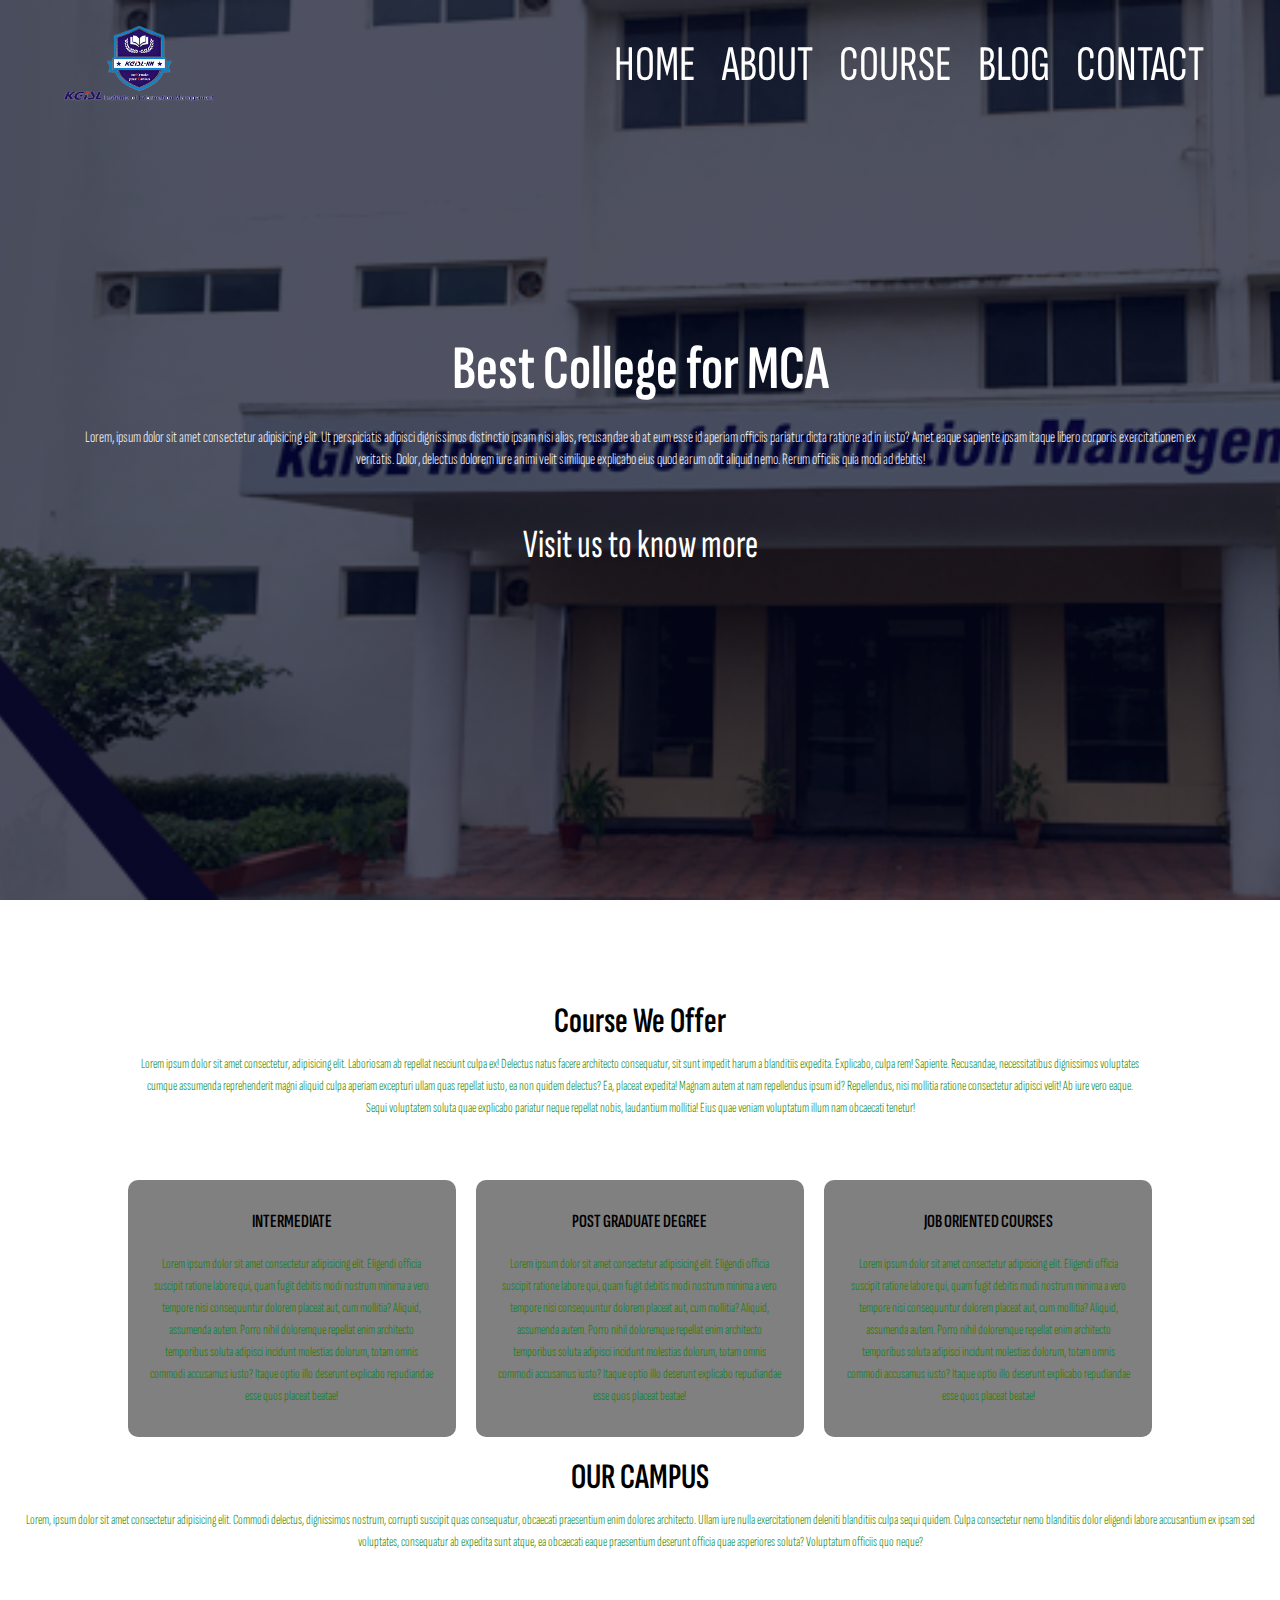
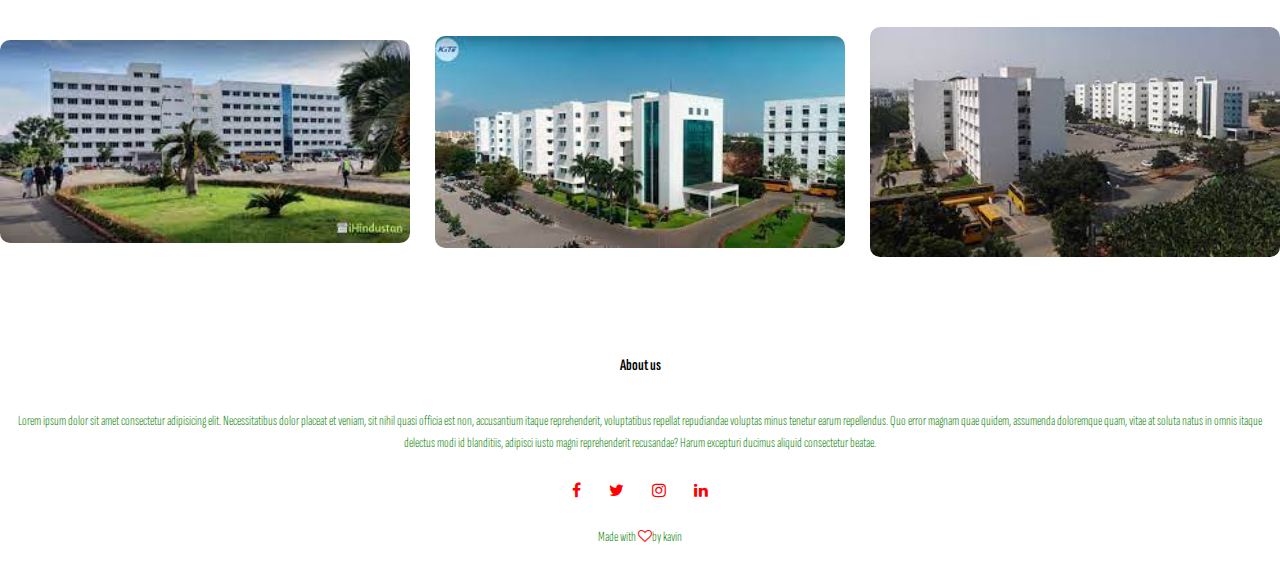
==== program1/index.html @ e0fa2a8f "first commit" ====
<!DOCTYPE html>
<html lang="en">
<head>
    <meta charset="UTF-8">
    <meta http-equiv="X-UA-Compatible" content="IE=edge">
    <meta name="viewport" content="width=device-width, initial-scale=1.0">
    <title>KGiSL IIM::COLLEGE WEBSITE </title>
    <link rel="stylesheet" href="style.css">
    <link rel="preconnect" href="https://fonts.googleapis.com">
<link rel="preconnect" href="https://fonts.gstatic.com" crossorigin>
<link href="https://fonts.googleapis.com/css2?family=Poppins:ital,wght@0,300;0,400;1,300;1,400&family=Sofia+Sans+Extra+Condensed:ital,wght@1,200&display=swap" rel="stylesheet">
<link rel="stylesheet" href="https://cdnjs.cloudflare.com/ajax/libs/font-awesome/4.7.0/css/font-awesome.min.css">
</head>
<body>
    <section class="header">
        <nav>
            <a href="index.html"><img src="images/logo001.png" alt="KGiSL IIM"></a>
<div class="nav-link">
    <ul>
        <li><a href="">HOME</a></li>
        <li><a href="">ABOUT</a></li>
        <li><a href="">COURSE</a></li>
        <li><a href="">BLOG</a></li>
        <li><a href="">CONTACT</a></li>

    </ul>
</div>
 </nav>
 <div class="text-box">
    <h1>Best College for MCA</h1>
    <p>Lorem, ipsum dolor sit amet consectetur adipisicing elit. Ut perspiciatis adipisci dignissimos distinctio ipsam nisi alias, recusandae ab at eum esse id aperiam officiis pariatur dicta ratione ad in iusto?
    Amet eaque sapiente ipsam itaque libero corporis exercitationem ex veritatis. Dolor, delectus dolorem iure animi velit similique explicabo eius quod earum odit aliquid nemo. Rerum officiis quia modi ad debitis!
    </p>
    <a href="" class="hero-btn">Visit us to know more</a>
 </div>
    </section>
    <!-- Course -->
    <section class="Course">
<h1>Course We Offer</h1>
<p>Lorem ipsum dolor sit amet consectetur, adipisicing elit.
    Laboriosam ab repellat nesciunt culpa ex! Delectus natus facere architecto consequatur, 
    sit sunt impedit harum a blanditiis expedita. Explicabo, culpa rem! Sapiente.
Recusandae, necessitatibus dignissimos voluptates cumque assumenda reprehenderit magni aliquid culpa 
aperiam excepturi ullam quas repellat iusto, ea non quidem delectus? Ea, placeat expedita! Magnam autem at nam repellendus ipsum id?
Repellendus, nisi mollitia ratione consectetur adipisci velit! Ab iure vero eaque. Sequi voluptatem soluta quae explicabo pariatur 
neque repellat nobis, laudantium mollitia! Eius quae veniam voluptatum illum nam obcaecati tenetur!</p>
<div class="row">
    <div class="course-col">
        <h3>INTERMEDIATE</h3>
        <p>Lorem ipsum dolor sit amet consectetur adipisicing elit. Eligendi officia suscipit ratione labore qui, quam fugit debitis modi nostrum minima a vero tempore nisi consequuntur dolorem placeat aut, cum mollitia?
        Aliquid, assumenda autem. Porro nihil doloremque repellat enim architecto temporibus soluta adipisci incidunt molestias dolorum, totam omnis commodi accusamus iusto? Itaque optio illo deserunt explicabo repudiandae esse quos placeat beatae!</p>
    </div>

    <div class="course-col">
        <h3>POST GRADUATE DEGREE</h3>
        <p>Lorem ipsum dolor sit amet consectetur adipisicing elit. Eligendi officia suscipit ratione labore qui, quam fugit debitis modi nostrum minima a vero tempore nisi consequuntur dolorem placeat aut, cum mollitia?
        Aliquid, assumenda autem. Porro nihil doloremque repellat enim architecto temporibus soluta adipisci incidunt molestias dolorum, totam omnis commodi accusamus iusto? Itaque optio illo deserunt explicabo repudiandae esse quos placeat beatae!</p>
    </div>

    <div class="course-col">
        <h3>JOB ORIENTED COURSES</h3>
        <p>Lorem ipsum dolor sit amet consectetur adipisicing elit. Eligendi officia suscipit ratione labore qui, quam fugit debitis modi nostrum minima a vero tempore nisi consequuntur dolorem placeat aut, cum mollitia?
        Aliquid, assumenda autem. Porro nihil doloremque repellat enim architecto temporibus soluta adipisci incidunt molestias dolorum, totam omnis commodi accusamus iusto? Itaque optio illo deserunt explicabo repudiandae esse quos placeat beatae!</p>
    </div>
</div>
    </section>
    <secition class="campus">
        <h1>OUR CAMPUS</h1>
        <p>Lorem, ipsum dolor sit amet consectetur adipisicing elit. Commodi delectus, dignissimos nostrum, corrupti suscipit quas consequatur, obcaecati praesentium enim dolores architecto. Ullam iure nulla exercitationem deleniti blanditiis culpa sequi quidem.
        Culpa consectetur nemo blanditiis dolor eligendi labore accusantium ex ipsam sed voluptates, consequatur ab expedita sunt atque, ea obcaecati eaque praesentium deserunt officia quae asperiores soluta? Voluptatum officiis quo neque?</p>
        <div class="row">
            <div class="campus-col">
                <img src="images/campus1.jpg">
            
            <div class="layer">
                <h3>campus1</h3>  </div>
            </div>

            <div class="campus-col">
                <img src="images/campus02.jpg">
            
            <div class="layer">
                <h3>campus2</h3>  </div>
            </div>

            <div class="campus-col">
                <img src="images/campus3.jpg">
            
            <div class="layer">
                <h3>campus3</h3></div>
            </div>
        </div>
    </secition>
<!-- Footer -->
<section class="footer">
    <h4>About us</h4>
    <p>
        Lorem ipsum dolor sit amet consectetur adipisicing elit. Necessitatibus dolor placeat et veniam, sit nihil quasi officia est non, accusantium itaque reprehenderit, voluptatibus repellat repudiandae voluptas minus tenetur earum repellendus.
        Quo error magnam quae quidem, assumenda doloremque quam, vitae at soluta natus in omnis itaque delectus modi id blanditiis, adipisci iusto magni reprehenderit recusandae? Harum excepturi ducimus aliquid consectetur beatae.
    </p>

    <div class="icons">
          <i class="fa fa-facebook"></i>
          <i class="fa fa-twitter"></i>
          <i class="fa fa-instagram"></i>
          <i class="fa fa-linkedin"></i>
    </div>
<p>Made with <i class="fa fa-heart-o"></i>by kavin</p>

</section>


</body>
</html>
---- program1/style.css ----
*{
    margin:0;
    padding:0;
    font-family: 'Poppins', sans-serif;
font-family: 'Sofia Sans Extra Condensed', sans-serif;
}

/* Header */

.header
{
   min-height: 100vh;
   width:100% ; 
    background-image:linear-gradient(rgba(4,7,30,0.7),rgba(4,7,30,0.7)),url(images/college.png); 
   background-position: center;
   background-size: cover;
   position:relative;

}
nav{
    display: flex;
    padding:2% 5%;
    justify-content: space-between;
    align-items: center;
}
nav img
{
    width:150px;
    
}
.nav-link
{
    flex:1;
    text-align: right;
}
.nav-link ul li
{
list-style-type: none;
display: inline-block;
padding: 8px 12px;
position: relative;
}
.nav-link ul li a{
    text-decoration: none;
    color: white;
    font-size:50px ;
}
.nav-link ul li::after
{
    content: '';
    width: 0%;
    height: 2px;
    background-color: #f44336;
    display: block;
    margin: auto;
    transition: 0.25s;
}
.nav-link ul li:hover::after
{
    width: 100%;

}
.text-box
{
    width: 90%;
    color: #ffff;
    position: absolute;
    top: 50%;
    left: 50%;
    text-align: center;
    transform: translate(-50%,-50%);
} 
.text-box h1{
    font-size: 62px;
}
.text-box p
{
    margin: 10px 0 40px;
    font-size: 16px;
    color: #ffff;
}

.hero-btn
{
    display: inline;
    text-decoration: none;
    color: #fff;
    font-size: 40px;
    padding: 15px 30px;
    background: transparent;
    position: relative;
    cursor: pointer;
}
.hero-btn:hover
{
    border: 2px solid #f44336;
    background: #f44336;
    transition: 1s;
    border-radius: 10px;
    
}

/* Course */
.Course
{
    width: 80%;
    margin: auto;
    text-align: center;
    padding-top: 100px;
}
h1
{
    font-size: 36px;
    font-weight: 600;
}
p
{
    font-size: 14px;
    color: green;
    font-weight: 300;
    line-height: 22px;
    padding: 10px;
}
.row
{
    margin-top: 5%;
    display: flex;
    justify-content: space-between;
    align-items: center;
}
.course-col
{
flex-basis: 32%;
border-radius:10px;
background: grey;
padding: 20px 12px;
box-sizing: border-box;
transition: 0.5s;
}

h3{
    text-align: center;
    font-weight: 600;
    margin: 10px 0;
}
.course-col:hover{
    box-shadow: 0 0 20px 0px rgba(51, 51, 51, 0.6);
}
/* Campus */
.campus
{
    width:80%;
    margin: auto;
    text-align: center;
    padding:50px;
}
 .campus-col 
{
    flex-basis: 32%;
    border-radius: 10px;
    margin-bottom: 30px;
    position: relative;
    overflow: hidden; 

}
.campus-col img{
    width: 100%;
    height: 100%;
    display:block;
}

.layer
{
    /* background: green; */
    background: transparent;
    height: 100%;
    width: 100%;
    position: absolute;
    top: 0;
    left:0;
    transition: 0.5s;
}

.layer:hover
{
    background: rgba(107,105,204,0.7);
}

.layer h3
{
    width:100%;
    font-style: 500;
    color: #fff;
    font-size: 26px;
    bottom: 0;
    left:50%;
    transform: translateX(-25%);
    position: absolute;
    opacity: 0;
    transition: 0.5s;

}
.layer:hover h3
{
    bottom: 50%;
    opacity: 1;
}

.footer
{
    width: 100%;
    text-align: center;
    padding: 30px 0;

}
.footer h4
{
    margin-bottom: 25px;
    margin-top: 20px;
    font-weight: 600;
}

.icons .fa
{
    color: red;
    margin: 0 13px;
    cursor: pointer;
    padding:18px 0;
}
.fa-heart-o
{
    color: red;
}
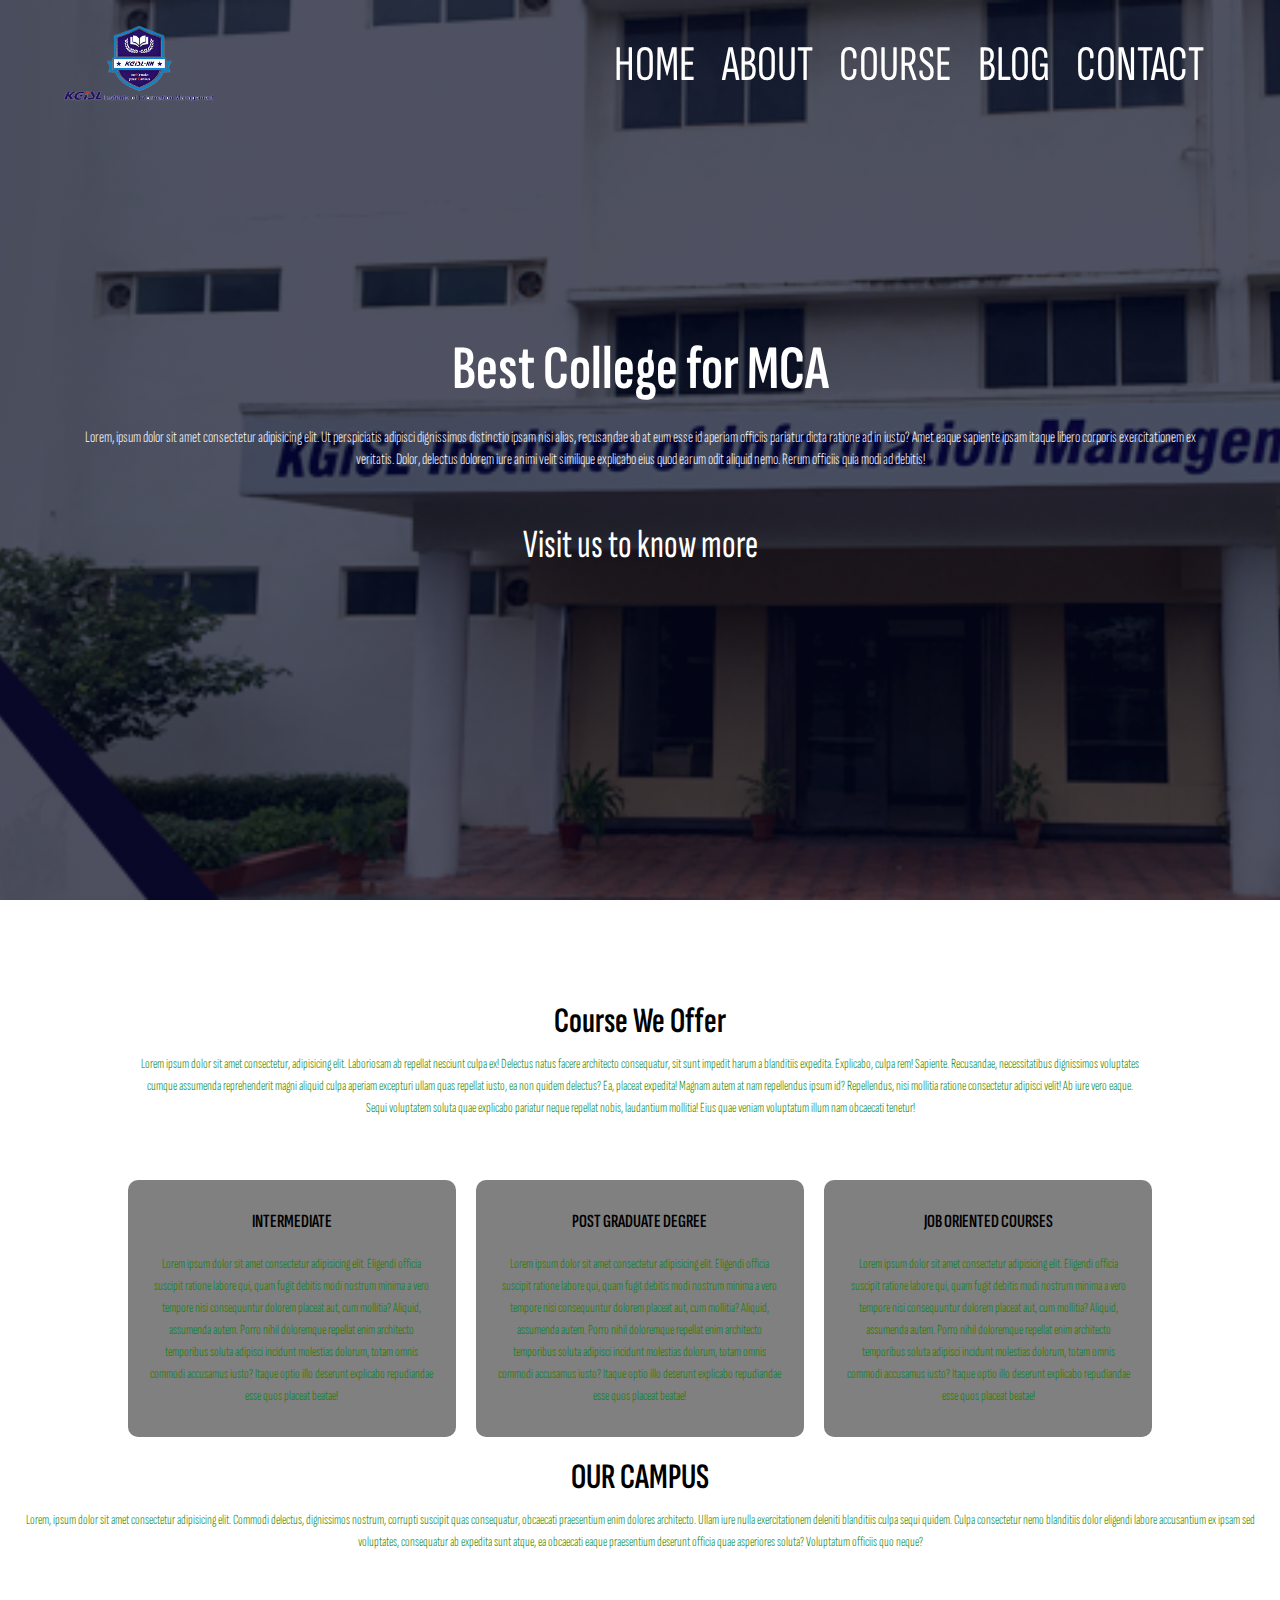
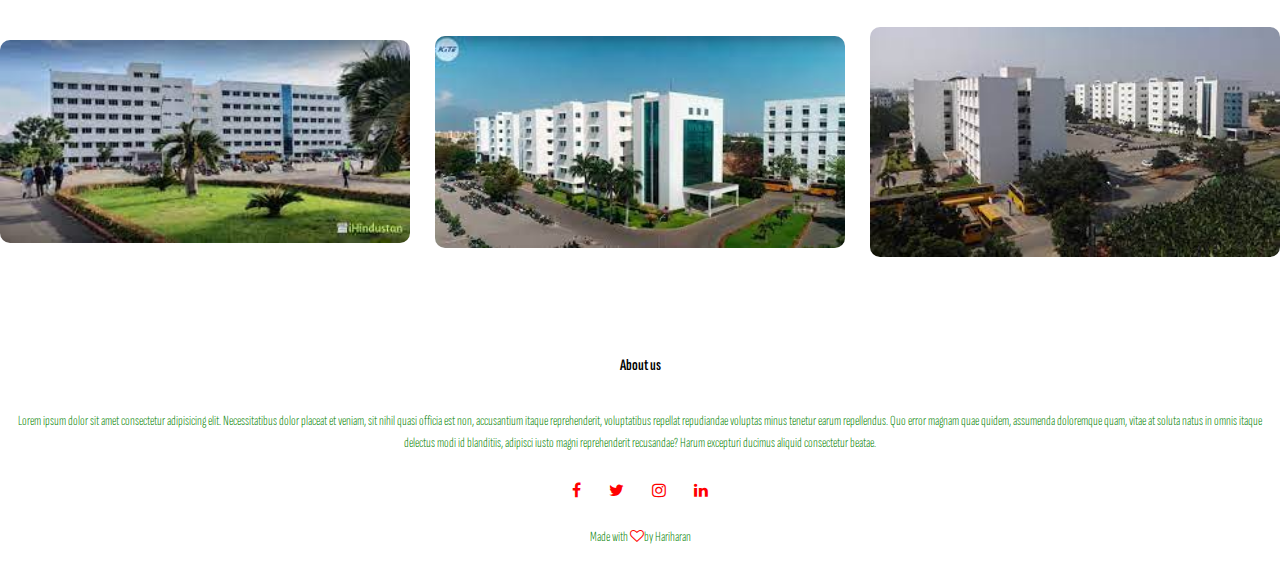
==== commit 85e854e4: "Update index.html" ====
--- a/program1/index.html
+++ b/program1/index.html
@@ -105,10 +105,10 @@
           <i class="fa fa-instagram"></i>
           <i class="fa fa-linkedin"></i>
     </div>
-<p>Made with <i class="fa fa-heart-o"></i>by kavin</p>
+<p>Made with <i class="fa fa-heart-o"></i>by Hariharan</p>
 
 </section>
 
 
 </body>
-</html>+</html>
